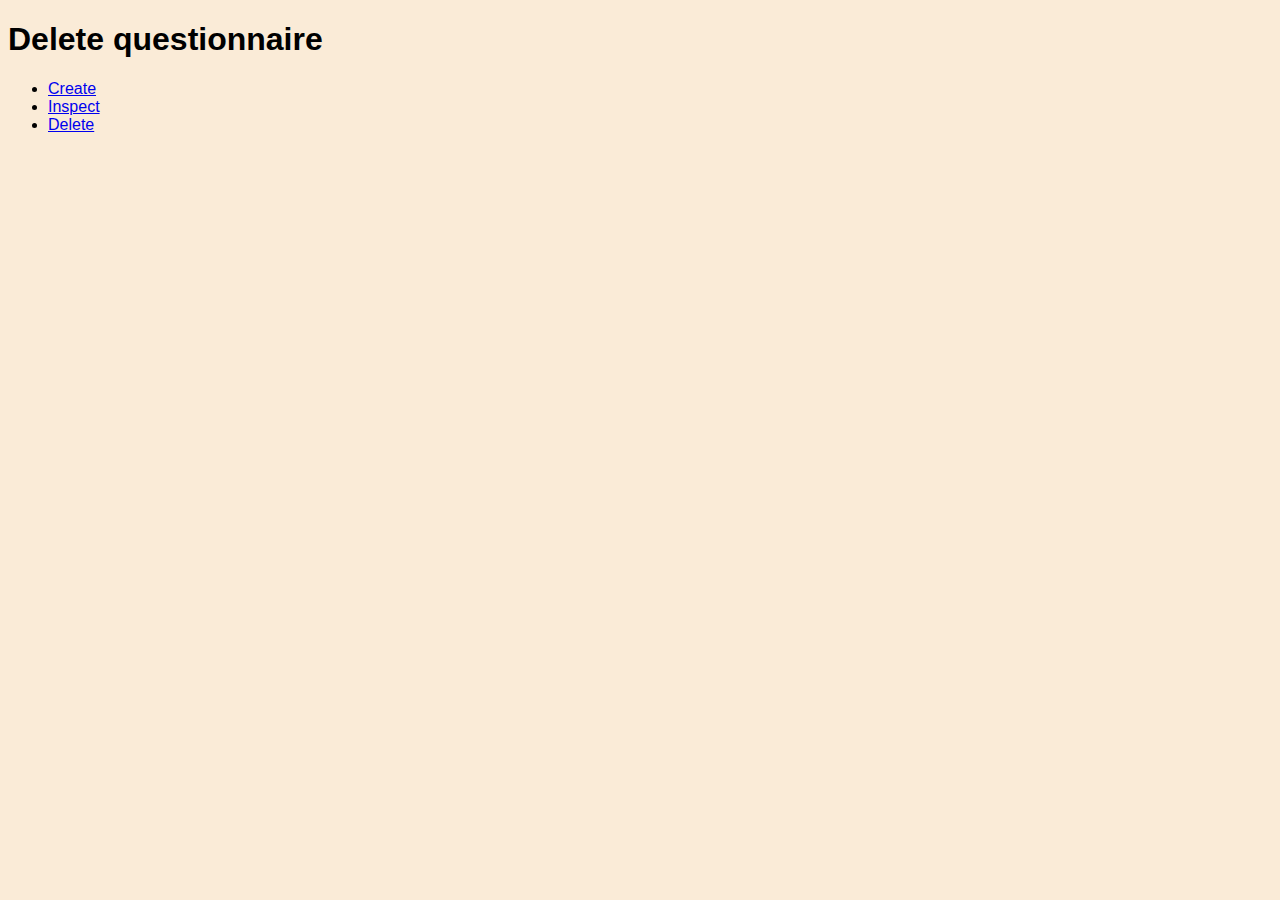
==== src/main/webapp/WEB-INF/templates/deletion.html @ 4da401d1 "Add Admin Pages + Base Servlets" ====
<!DOCTYPE html>
<html lang="en" xmlns:th="http://www.thymeleaf.org">
<head>
    <meta charset="UTF-8">
    <title>Admin - Delete</title>
    <link href="../../css/styles.css" th:href="@{/css/styles.css}" rel="stylesheet" />
</head>
<body>
<h1>Delete questionnaire</h1>
<p th:text="${'Nice to see you again ' + session.user.username}"></p>

<!--Show Error if there's an error -->
<div th:if="${errorMsg}">
    <p th:text="${errorMsg}"></p>
</div>
<!-- This renders if there's no error message -->
<div th:unless="${errorMsg}">
    <ul>
        <li>
            <a href="admin/create">Create</a>
        </li>
        <li>
            <a href="admin/inspect">Inspect</a>
        </li>
        <li>
            <a href="admin/delete">Delete</a>
        </li>
    </ul>
</div>
</body>
</html>
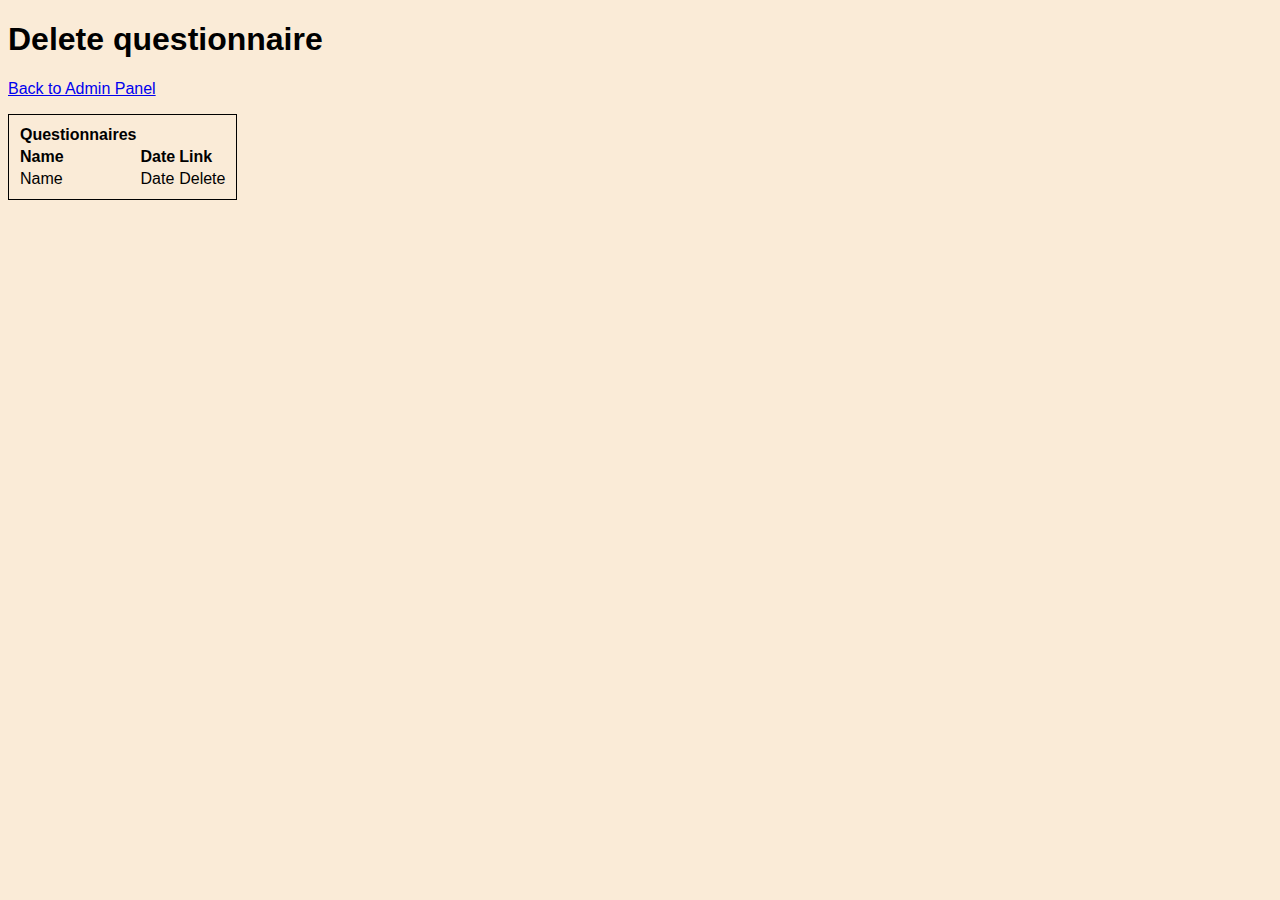
==== commit f4ec4301: "Show Questionnaire image from server" ====
--- a/src/main/webapp/WEB-INF/templates/deletion.html
+++ b/src/main/webapp/WEB-INF/templates/deletion.html
@@ -7,7 +7,9 @@
 </head>
 <body>
 <h1>Delete questionnaire</h1>
-<p th:text="${'Nice to see you again ' + session.user.username}"></p>
+<p>
+    <a href="admin">Back to Admin Panel</a>
+</p>
 
 <!--Show Error if there's an error -->
 <div th:if="${errorMsg}">
@@ -15,17 +17,29 @@
 </div>
 <!-- This renders if there's no error message -->
 <div th:unless="${errorMsg}">
-    <ul>
-        <li>
-            <a href="admin/create">Create</a>
-        </li>
-        <li>
-            <a href="admin/inspect">Inspect</a>
-        </li>
-        <li>
-            <a href="admin/delete">Delete</a>
-        </li>
-    </ul>
+    <table>
+        <thead>
+        <tr>
+            <td>
+                Questionnaires
+            </td>
+        </tr>
+        <tr>
+            <td>Name</td>
+            <td>Date</td>
+            <td>Link</td>
+        </tr>
+        </thead>
+        <tbody>
+        <tr th:each="q : ${questionnaires}">
+            <td th:text="${q.name}">Name</td>
+            <td th:text="${q.date.getDate()}">Date</td>
+            <td>
+                <a th:href="|adminDelete?id=${q.id}|">Delete</a>
+            </td>
+        </tr>
+        </tbody>
+    </table>
 </div>
 </body>
 </html>